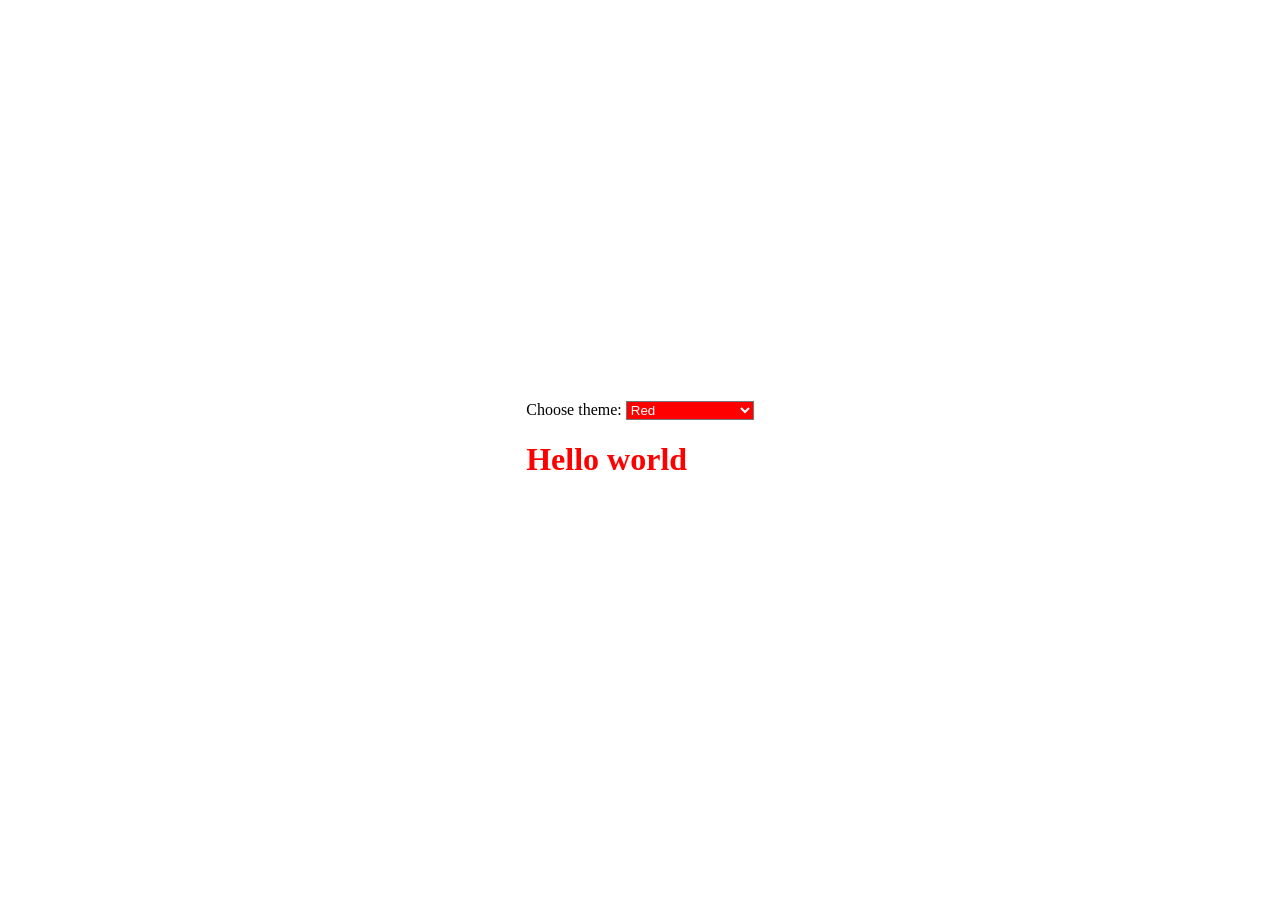
==== index.html @ 59545b6c "turn into flex display" ====
<!DOCTYPE html>
<html>
  <head>
    <link rel="stylesheet" href="styles/main.css">
  </head>
  <body>
    <div class="content">
      <div>
        <label for="color-scheme">Choose theme: </label>
        <select name="colors" id="color-scheme">
          <option value="red">Red</option>
          <option value="blue">Blue</option>
          <option value="green">Green</option>
        </select>
        <h1>Hello world</h1>
      </div>
    </div>
    <script src="js/app.js"></script>
  </body>
</html>
---- styles/main.css ----
.red body {
  margin: 0;
  background-color: #FFFFFF;
  color: #000000;
}
.red h1 {
  color: #FF0000;
}
.red .content {
  height: 100vh;
  display: flex;
  justify-content: center;
  align-items: center;
}
.red select {
  width: 10vw;
  background-color: #FF0000;
  color: white;
}

.green body {
  margin: 0;
  background-color: #000000;
  color: #FFFFFF;
}
.green h1 {
  color: #00FF00;
}
.green .content {
  height: 100vh;
  display: flex;
  justify-content: center;
  align-items: center;
}
.green select {
  width: 10vw;
  background-color: #00FF00;
  color: white;
}

.blue body {
  margin: 0;
  background-color: #FFFF00;
  color: #000000;
}
.blue h1 {
  color: #0000FF;
}
.blue .content {
  height: 100vh;
  display: flex;
  justify-content: center;
  align-items: center;
}
.blue select {
  width: 10vw;
  background-color: #0000FF;
  color: white;
}

/*# sourceMappingURL=main.css.map */
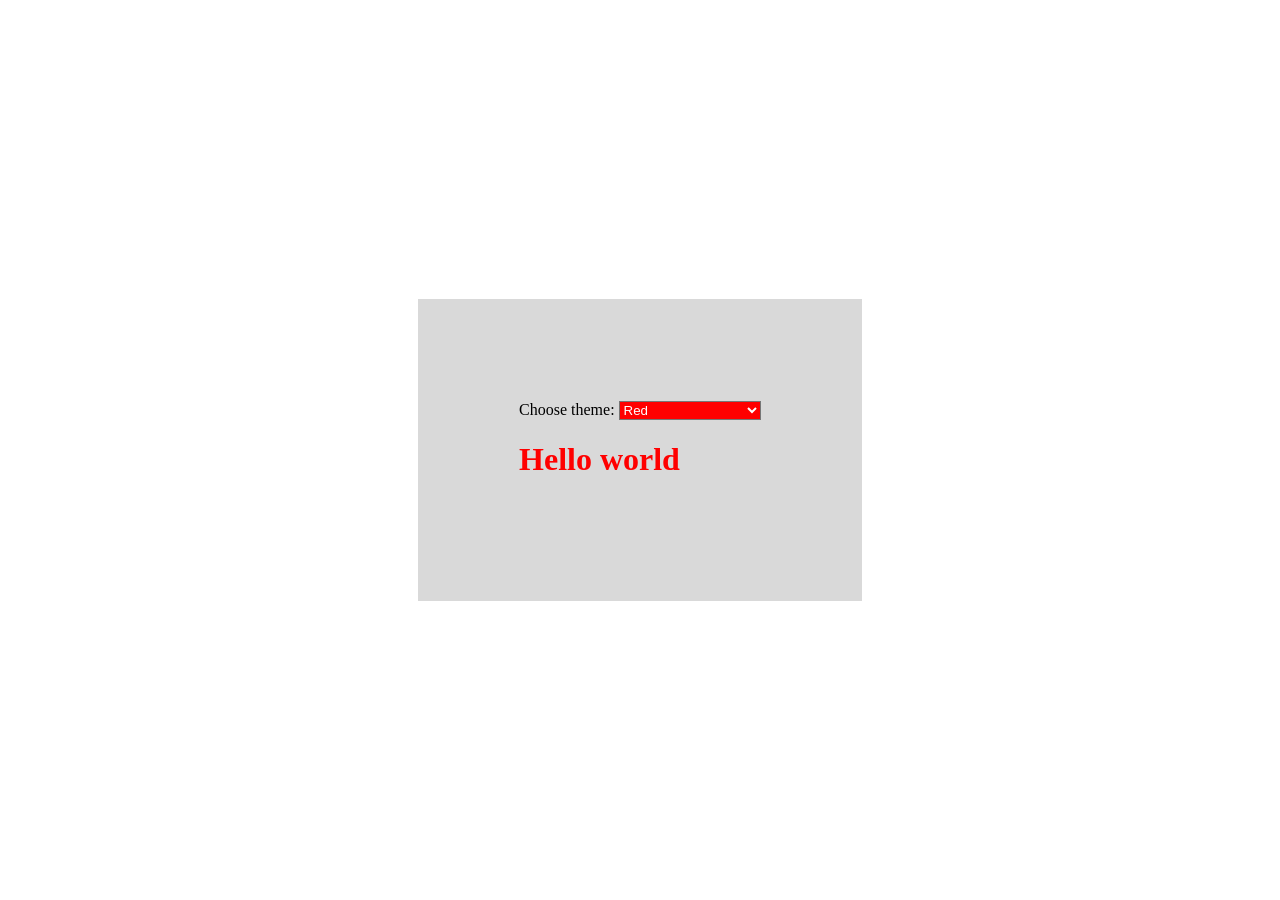
==== commit aa15adac: "add background for 'main content'" ====
--- a/index.html
+++ b/index.html
@@ -5,7 +5,7 @@
   </head>
   <body>
     <div class="content">
-      <div>
+      <div class="main-content">
         <label for="color-scheme">Choose theme: </label>
         <select name="colors" id="color-scheme">
           <option value="red">Red</option>
--- a/styles/main.css
+++ b/styles/main.css
@@ -12,8 +12,12 @@
   justify-content: center;
   align-items: center;
 }
+.red .main-content {
+  padding: calc(4vw + 50px);
+  background-color: #D9D9D9;
+}
 .red select {
-  width: 10vw;
+  width: calc(8vw + 40px);
   background-color: #FF0000;
   color: white;
 }
@@ -32,8 +36,12 @@
   justify-content: center;
   align-items: center;
 }
+.green .main-content {
+  padding: calc(4vw + 50px);
+  background-color: #D9D9D9;
+}
 .green select {
-  width: 10vw;
+  width: calc(8vw + 40px);
   background-color: #00FF00;
   color: white;
 }
@@ -52,8 +60,12 @@
   justify-content: center;
   align-items: center;
 }
+.blue .main-content {
+  padding: calc(4vw + 50px);
+  background-color: #D9D9D9;
+}
 .blue select {
-  width: 10vw;
+  width: calc(8vw + 40px);
   background-color: #0000FF;
   color: white;
 }
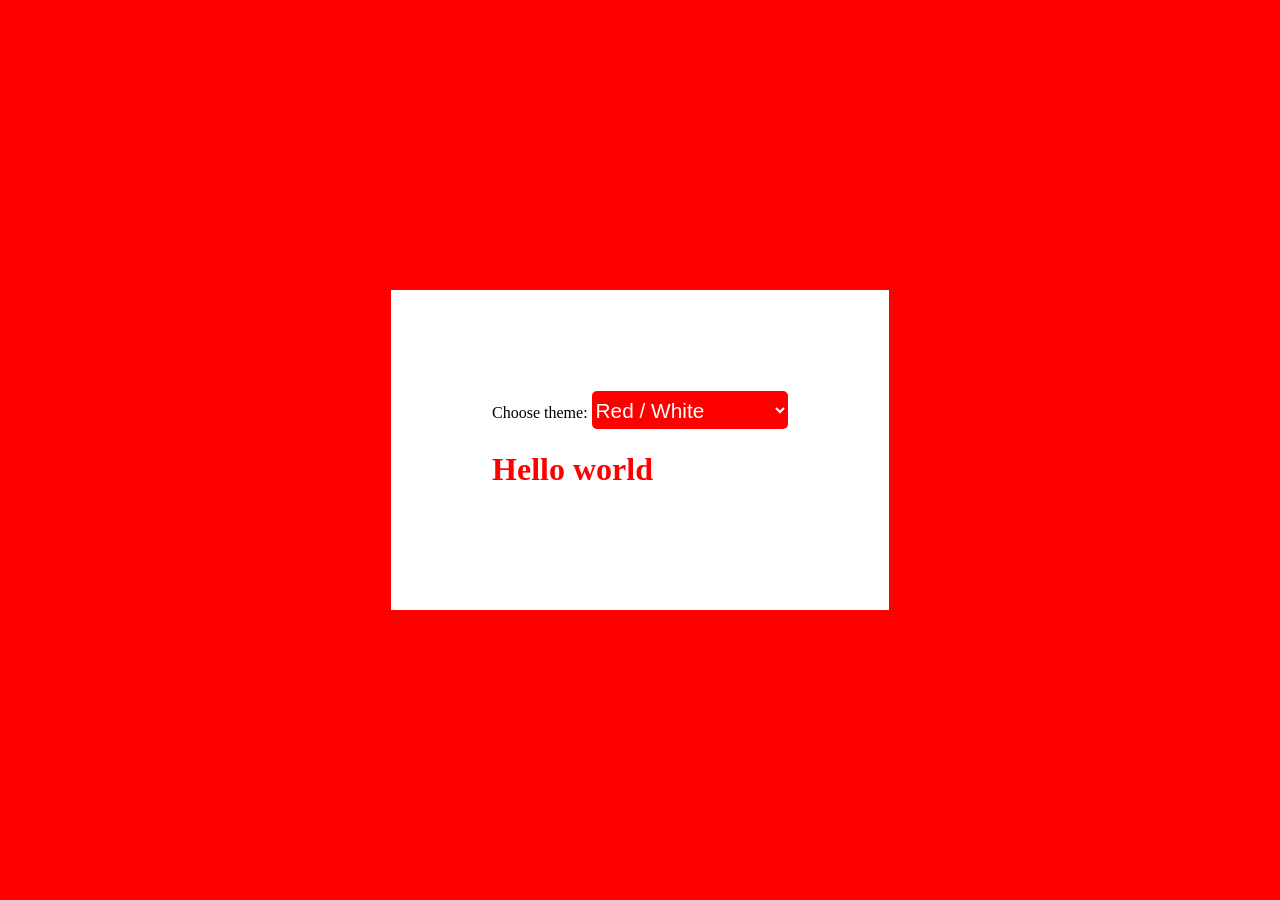
==== commit a0a00b70: "adjust colors" ====
--- a/index.html
+++ b/index.html
@@ -8,9 +8,9 @@
       <div class="main-content">
         <label for="color-scheme">Choose theme: </label>
         <select name="colors" id="color-scheme">
-          <option value="red">Red</option>
-          <option value="blue">Blue</option>
-          <option value="green">Green</option>
+          <option value="red">Red / White</option>
+          <option value="blue">Blue / Lightgreen</option>
+          <option value="green">Green / Brown</option>
         </select>
         <h1>Hello world</h1>
       </div>
--- a/styles/main.css
+++ b/styles/main.css
@@ -1,7 +1,8 @@
 .red body {
   margin: 0;
-  background-color: #FFFFFF;
+  background-color: #FF0000;
   color: #000000;
+  font-family: "Trebuchet MS";
 }
 .red h1 {
   color: #FF0000;
@@ -14,18 +15,23 @@
 }
 .red .main-content {
   padding: calc(4vw + 50px);
-  background-color: #D9D9D9;
+  background-color: white;
 }
 .red select {
-  width: calc(8vw + 40px);
+  width: calc(8.7vw + 85px);
+  height: calc(2vh + 20px);
+  border: none;
+  border-radius: 5px;
   background-color: #FF0000;
   color: white;
+  font-size: calc(0.5em + 1vw);
 }
 
 .green body {
   margin: 0;
-  background-color: #000000;
+  background-color: #00FF00;
   color: #FFFFFF;
+  font-family: "Trebuchet MS";
 }
 .green h1 {
   color: #00FF00;
@@ -38,18 +44,23 @@
 }
 .green .main-content {
   padding: calc(4vw + 50px);
-  background-color: #D9D9D9;
+  background-color: brown;
 }
 .green select {
-  width: calc(8vw + 40px);
+  width: calc(8.7vw + 85px);
+  height: calc(2vh + 20px);
+  border: none;
+  border-radius: 5px;
   background-color: #00FF00;
-  color: white;
+  color: black;
+  font-size: calc(0.5em + 1vw);
 }
 
 .blue body {
   margin: 0;
-  background-color: #FFFF00;
+  background-color: #0000FF;
   color: #000000;
+  font-family: "Trebuchet MS";
 }
 .blue h1 {
   color: #0000FF;
@@ -62,12 +73,16 @@
 }
 .blue .main-content {
   padding: calc(4vw + 50px);
-  background-color: #D9D9D9;
+  background-color: lightgreen;
 }
 .blue select {
-  width: calc(8vw + 40px);
+  width: calc(8.7vw + 85px);
+  height: calc(2vh + 20px);
+  border: none;
+  border-radius: 5px;
   background-color: #0000FF;
   color: white;
+  font-size: calc(0.5em + 1vw);
 }
 
 /*# sourceMappingURL=main.css.map */
